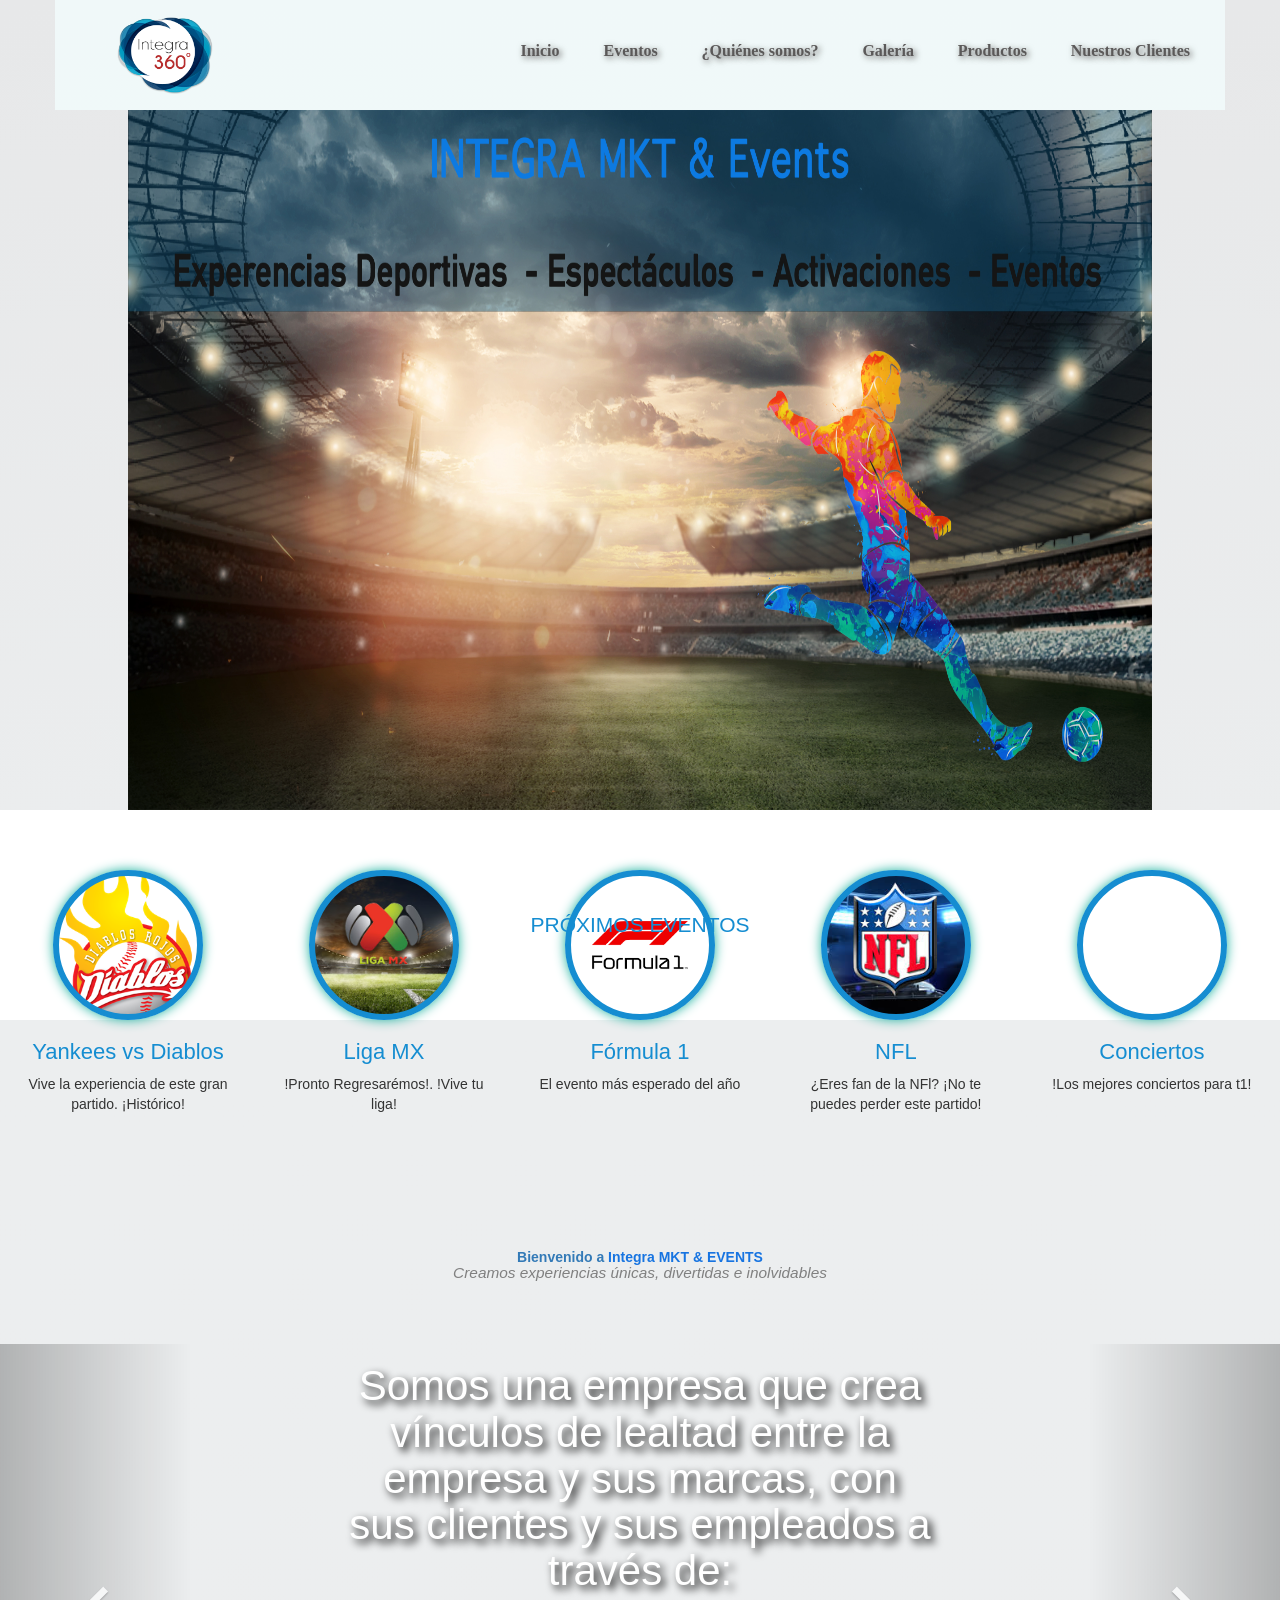
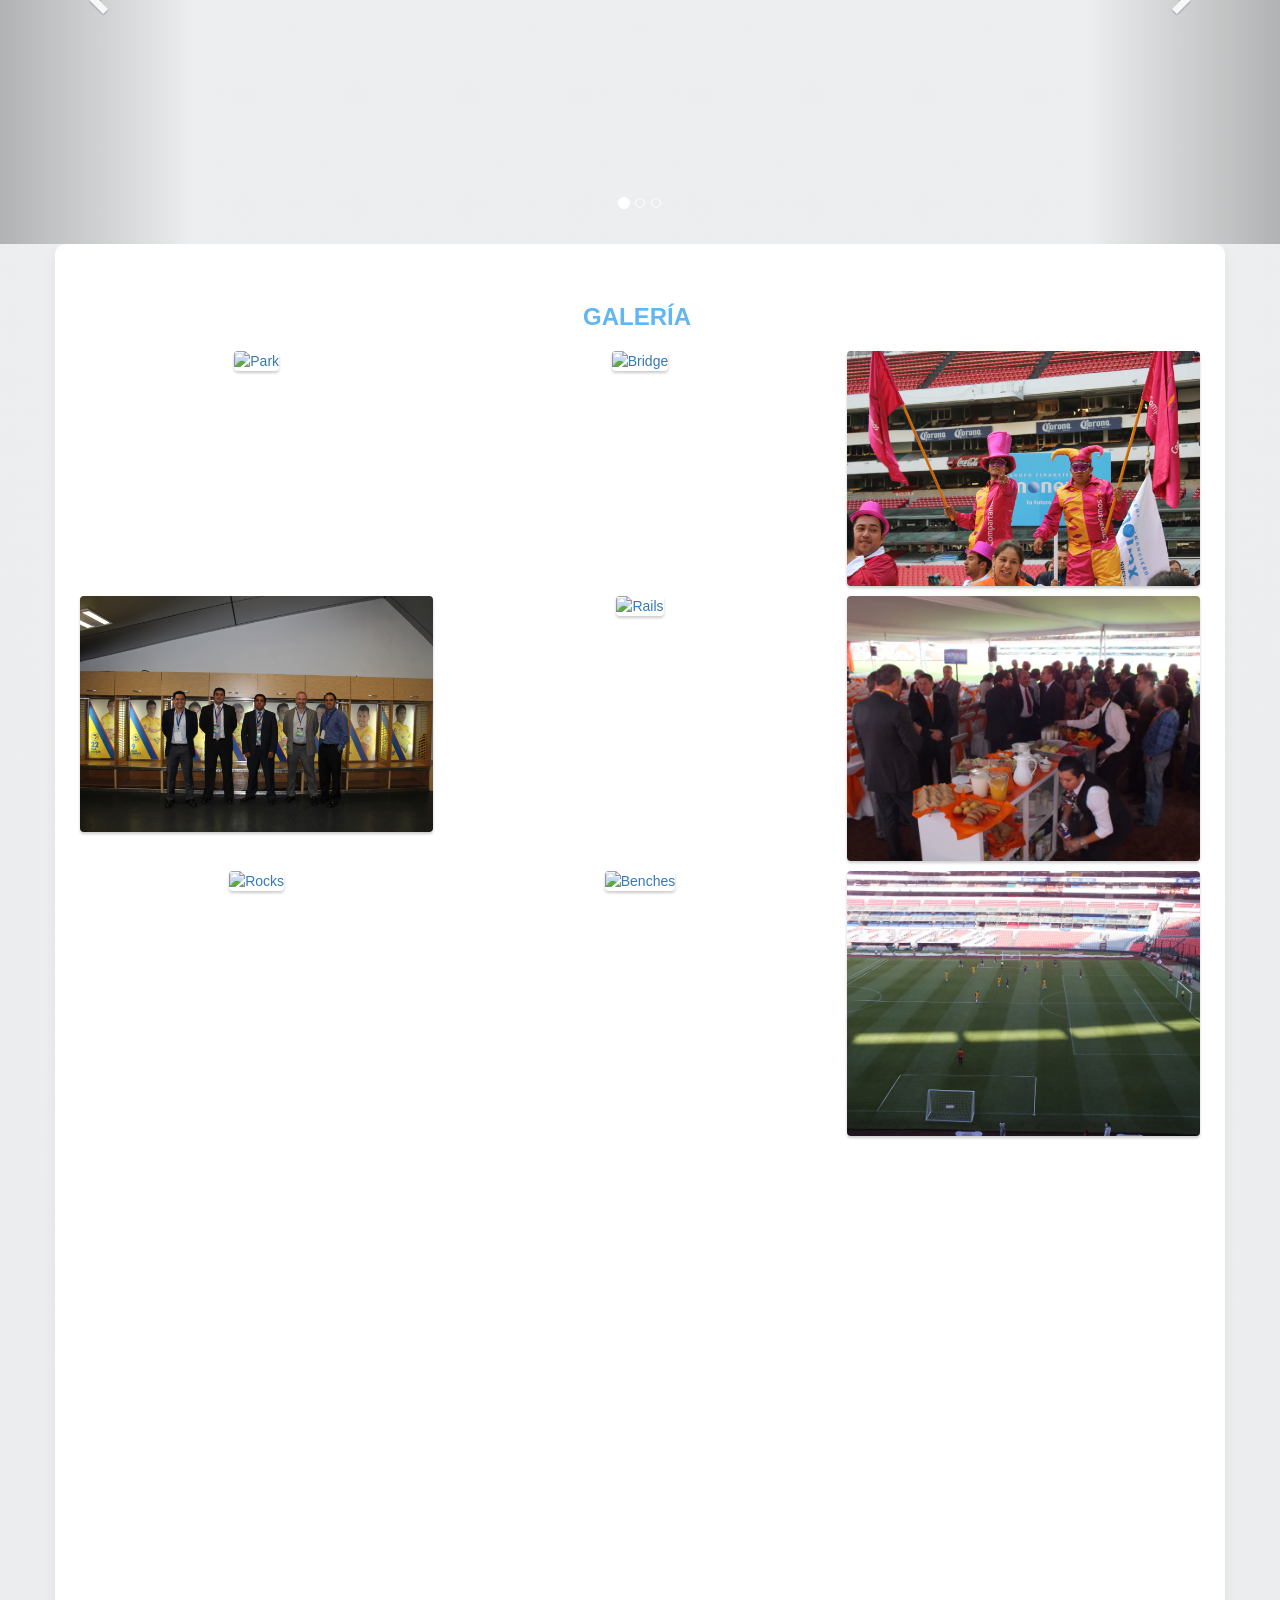
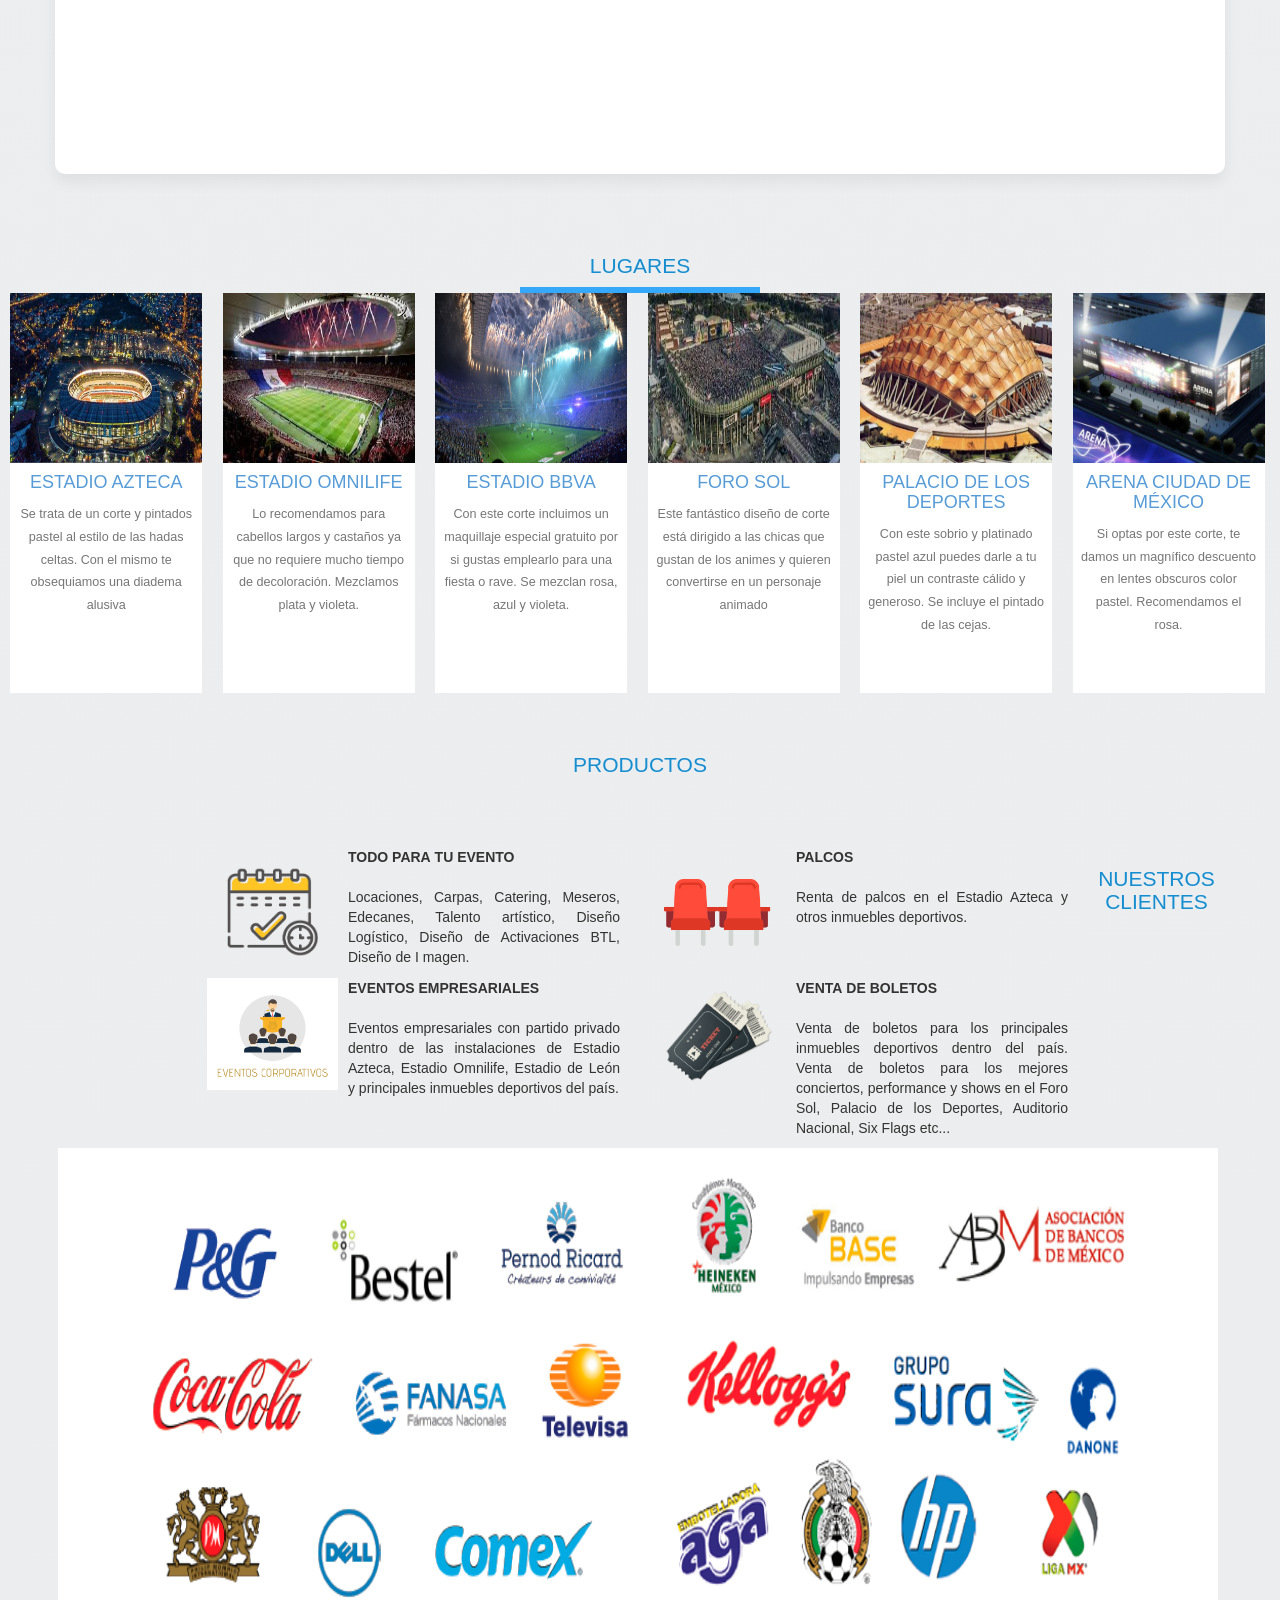
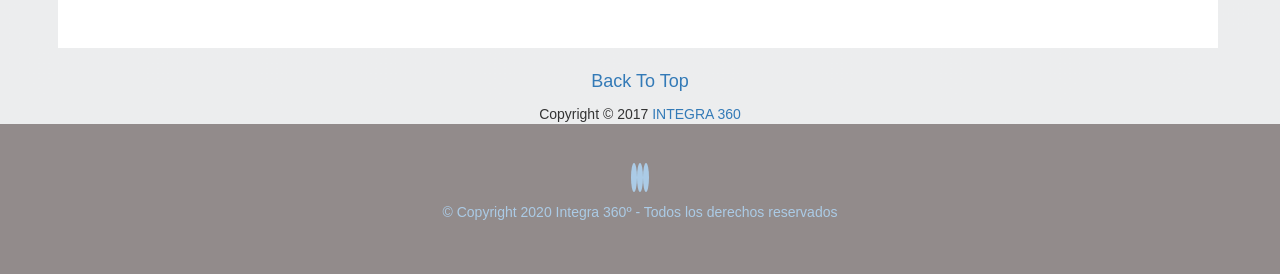
==== index.html @ f8a1347d "primer" ====
<!doctype html>
<html>
<head>
<meta charset="UTF-8">
<meta name="viewport" content="width=device width, initial scale=1">
<meta http-equiv="X-UA-Compatible" content="IE=edge">
<meta name="viewport" content="width=device-width, initial-scale=1.0">
<title>INTEGRA</title>
	
<link href="css/estilo.css" rel="stylesheet" type="text/css">
<link href="font.css" rel="stylesheet" type="text/css">
<link href="../css/bootstrap.css" rel="stylesheet" type="text/css">
<script src="https://kit.fontawesome.com/070c47deb1.js"></script>
<script src="https://code.jquery.com/jquery-3.5.1.js"”></script>
<link rel="stylesheet" href="https://maxcdn.bootstrapcdn.com/bootstrap/3.3.7/css/bootstrap.min.css">
<link href="https://fonts.googleapis.com/css?family=Droid+Sans:400,700" rel="stylesheet">
<link rel="stylesheet" href="https://cdnjs.cloudflare.com/ajax/libs/baguettebox.js/1.8.1/baguetteBox.min.css">
<link rel="stylesheet" href="gallery-grid.css">
</head>

<body>

	<main>
      <header class="container">
	<div class"cont1200">
		<img src="imagenes/principal/Integra Profile sinfondo.png" id="logo" height="130px" 
			 </div>
		<nav class="menu"> 
	           <ul id="navegador">
				
		          
	                        <strong><li class="menuF"><a href="index.html">Inicio</a></li></strong>
				   <strong> <li class="menuF"><a href="#eventos">Eventos</a></li></strong>		   
						    <strong><li class="menuF"><a href="#Quienes">¿Quiénes somos?</a></li></strong>
						    <strong><li class="menuF"><a href="html/unias.html">Galería</a></li></strong>
						    <strong><li class="menuF"><a href="html/club.html">Productos</a></li></strong>
						    <strong><li class="menuF"><a href="html/contacto.html">Nuestros Clientes</a></li></strong>
					
				   
				</ul>
		
				</nav>
			
		</div><!--cont1200-->
			<nav role="navigation">
			  <div id="menuToggle">
			    <input type="checkbox" />

				 <span></span>
				 <span></span>
				 <span></span>

				 <ul id="menu">
			       <strong><li class="menuF"><a href="index.html">Inicio</a></li></strong>
				   <strong> <li class="menuF"><a href="#eventos">Eventos</a></li></strong>		   
						    <strong><li class="menuF"><a href="#Quienes">¿Quiénes somos?</a></li></strong>
						    <strong><li class="menuF"><a href="html/unias.html">Galería</a></li></strong>
						    <strong><li class="menuF"><a href="html/club.html">Productos</a></li></strong>
						    <strong><li class="menuF"><a href="html/contacto.html">Nuestros Clientes</a></li></strong>
				 </ul>
			  </div>
			</nav>
				</div><!--cont1200-->
		
				 </ul>
			  </div>
			</nav>
  </header>
	<script src="main.js"></script>

			<div id="hero">
	      <div class="cont1200">
			 
				<center>
				   <img src="imagenes/principal/imagen pagina principal.jpg" align="center" width="80%" height="700px" id="estadio" alt=""/>
					</center>
				
				<div class="gris">
				
					
				<div class="cont1200">
					<div class="eventos">
					<a name="eventos"><h1 class="Tevento">PRÓXIMOS EVENTOS</h1>
					</a>
					</div>
                  <div class="tercio">
			  <div id="bolita_1"></div>
						<h3>Yankees vs Diablos</h3>
						<p>Vive la experiencia de este gran partido. ¡Histórico!</p>
					</div><!--tercio-->
					<div class="tercio">
						<div id="bolita_2"></div>
						<h3>Liga MX</h3>
						<p>!Pronto Regresarémos!. !Vive tu liga!</p>
					</div><!--tercio-->
					<div class="tercio">
						<div id="bolita_3"></div>
						<h3>Fórmula 1</h3>
						<p>El evento más esperado del año</p>
					</div><!--tercio-->
					<div class="tercio">
						<div id="bolita_4"></div>
						<h3>NFL</h3>
						<p>¿Eres fan de la NFl? ¡No te puedes perder este partido!</p>
					</div><!--tercio-->
					<div class="tercio">
						<div id="bolita_5"></div>
						<h3>Conciertos</h3>
						<p>!Los mejores conciertos para t1!</p>
					</div><!--tercio-->
				</div><!--cont1200-->
		  </div><!--gris-->
				
				     <div class=separador120></div>
				     <div class="template-welcome" id="template-welcome">
                      <div class="slogan">
                      
                      <a name="Quienes"><h5 class="text-center"><strong><span class="txt_welcome">Bienvenido a </span><span style="color: #1774E1" class="txt_orange"> Integra MKT &amp; EVENTS</span></strong></h5></a>
                  
						  
                 <p class="txt_slogan">Creamos experiencias únicas, divertidas e inolvidables</p>
                </div>
            </div>
        </div>
			  </div>
				<center>
	          <div id="carousel1" class="carousel slide" data-ride="carousel">
			         <ol class="carousel-indicators">
			           <li data-target="#carousel1" data-slide-to="0" class="active"></li>
			           <li data-target="#carousel1" data-slide-to="1"></li>
			           <li data-target="#carousel1" data-slide-to="2"></li>
	            </ol>
			         <div class="carousel-inner" role="listbox">
			           <div class="item active">
					     <img  class="center-block" width="90%" height="400px" id="golf">
			             <div class="carousel-caption">
			                <h1>Somos una empresa que crea vínculos de lealtad entre la empresa y sus marcas, con sus clientes y sus empleados a través de:</h1> 
		                 </div>
					   </div>
					       <div class="item">
 			             <div class="carousel-caption">
							<li>EXPERIENCIAS DEPORTIVAS</li>
                             <li>ESPECTÁCULOS EN VIVO</li>
                             <li>LOS MEJORES EVENTOS</li>
						     </div>
		               </div>
						 <div class="item">
							 <img  class="center-block" width="90%" height="400px" id="tennis">
							 <div class="carousel-caption">
							 <li>ROMPIENDO PARADIGMAS</li>
							 <li>BUSCANDO SOLUCIONES</li>
							  <li>FOMENTANDO INTEGRACIÓN</li>
						</div>
				        </div>
		               
							 
		  </div>
				  
			  <a class="left carousel-control" href="#carousel1" data-slide="prev"><span class="glyphicon glyphicon-chevron-left"></span></a>
                <a class="right carousel-control" href="#carousel1" data-slide="next"><span class="glyphicon glyphicon-chevron-right"></span></a>
           
        </div> <!--"hero"-->
				<div class="container gallery-container">

    <h1>GALERÍA&nbsp;</h1>

   
    
    <div class="tz-gallery">

        <div class="row">
            <div class="col-sm-6 col-md-4">
                <a class="lightbox" href="imagenes/galeria integra/IMG_1.jpg">
                    <img src="imagenes/galeria integra/IMG_1.jpg" alt="Park">
                </a>
            </div>
            <div class="col-sm-6 col-md-4">
                <a class="lightbox" href="imagenes/galeria integra/IMG_2.jpg">
                    <img src="imagenes/galeria integra/IMG_2.jpg" alt="Bridge">
                </a>
            </div>
            <div class="col-sm-12 col-md-4">
                <a class="lightbox" href="../images/tunnel.jpg">
                    <img src="imagenes/galeria integra/IMG_0997.jpg" alt="Tunnel">
                </a>
            </div>
            <div class="col-sm-6 col-md-4">
                <a class="lightbox" href="../images/coast.jpg">
                    <img src="imagenes/galeria integra/IMG_0036.jpg" alt="Coast">
                </a>
            </div>
            <div class="col-sm-6 col-md-4">
                <a class="lightbox" href="../images/rails.jpg">
                    <img src="imagenes/galeria integra/IMG_6936.JPG" alt="Rails">
                </a>
            </div>
            <div class="col-sm-6 col-md-4">
                <a class="lightbox" href="../images/traffic.jpg">
                    <img src="imagenes/galeria integra/S0727083.JPG" alt="Traffic">
                </a>
            </div>
            <div class="col-sm-6 col-md-4">
                <a class="lightbox" href="../images/rocks.jpg">
                    <img src="DSCF4532.jpg" alt="Rocks">
                </a>
            </div>
            <div class="col-sm-6 col-md-4">
                <a class="lightbox" href="../images/benches.jpg">
                    <img src="DSCF4613.jpg" alt="Benches">
                </a>
            </div>
            <div class="col-sm-6 col-md-4">
                <a class="lightbox" href="../images/sky.jpg">
                    <img src="imagenes/galeria integra/DSCF4532.jpg" alt="Sky">
                </a>
            </div>
        </div>

    </div>

</div>
					 	<div id="lugares">
			<div class="areaTitulos">
			  <div class="separa60"></div>  
						  <h1>LUGARES</h1>
					<div class="separador85"></div>
	            <div class="rayaAzul"></div>
	            <div class="rayaAzul"></div>
			    <div class="separador85"></div>
                    <div class="sexto">
			        <div class="oculto">GRATIS<br>Una diadema alusiva</div>
			        <div class="lupa"></div>		     
					 <a class="example-image-link" href="../imagenes/hair/hair1.jpg" data-lightbox="example-set" data-title="Click anywhere outside the image or the X to the right to close."><img class="example-image" src="imagenes/ESTADIOS Y FOROS/ESTADIO AZTECA.png" alt="" /></a>
			 <h4>ESTADIO AZTECA</h4>
			<p> Se trata de un corte y pintados pastel al estilo de las hadas celtas. Con el mismo te obsequiamos una diadema alusiva</p>
			</div><!--sexto-->
			    <div class="sexto">
			    <div class="oculto">30%<br>Descuento especial</div>
			    <div class="lupa"></div>
		       <a class="example-image-link" href="../imagenes/hair/hair2.jpg" data-lightbox="example-set" data-title="Click anywhere outside the image or the X to the right to close."><img class="example-image" src="imagenes/ESTADIOS Y FOROS/OMNILIFE.jpg" alt="" /></a>
			 <h4>ESTADIO OMNILIFE</h4>
			<p> Lo recomendamos para cabellos largos y castaños ya que no requiere mucho tiempo de decoloración. Mezclamos plata y violeta.</p>
			</div><!--sexto-->
    <div class="sexto">
			    <div class="oculto">GRATIS<br>Un maquillaje especial</div>
			    <div class="lupa"></div>
	   <a class="example-image-link" href="../imagenes/hair/hair3.jpg" data-lightbox="example-set" data-title="Click anywhere outside the image or the X to the right to close."><img class="example-image" src="imagenes/ESTADIOS Y FOROS/estadio-bbva-bancomer-monterrey-bbva-efe-e1501750889244.jpg"alt="" /></a>
			 <h4>ESTADIO BBVA</h4>
			<p> Con este corte incluimos un maquillaje especial gratuito por si gustas emplearlo para una fiesta o rave. Se mezclan rosa, azul y violeta.</p>
			</div><!--sexto-->
   <div class="sexto">
			    <div class="oculto">GRATIS<br>El moño en tu peinado</div>
			    <div class="lupa"></div>
	             <a class="example-image-link" href="../imagenes/hair/hair4.jpg" data-lightbox="example-set" data-title="Click anywhere outside the image or the X to the right to close."><img class="example-image" src="imagenes/ESTADIOS Y FOROS/FORO SOL.jpg" alt="" /></a>
			 <h4>FORO SOL</h4>
			<p>Este fantástico diseño de corte está dirigido a las chicas que gustan de los animes y quieren convertirse en un personaje animado</p>
			</div><!--sexto-->
   <div class="sexto">
			    <div class="oculto">GRATIS<br>Pintado de cejas</div>
			    <div class="lupa"></div>
	             <a class="example-image-link" href="../imagenes/hair/hair5.jpg" data-lightbox="example-set" data-title="Click anywhere outside the image or the X to the right to close."><img class="example-image" src="imagenes/ESTADIOS Y FOROS/palacio-de-los-deportes-1564389795.59.2560x1440.jpg" alt="" /></a>
			       <h4>PALACIO DE LOS DEPORTES</h4>
			       <p> Con este sobrio y platinado pastel azul puedes darle a tu piel un contraste cálido y generoso. Se incluye el pintado de las cejas.</p>
   </div><!--sexto-->
   <div class="sexto">
			    <div class="oculto">50%<br>En lentes de pasta</div>
			    <div class="lupa"></div>
	        <a class="example-image-link" href="../imagenes/hair/hair6.jpg" data-lightbox="example-set" data-title="Click anywhere outside the image or the X to the right to close."><img class="example-image" src="imagenes/ESTADIOS Y FOROS/la-arena-ciudad-de-mexico-se-convierte-en-autocinema.jpg" alt="" /></a>
			        <h4>ARENA CIUDAD DE MÉXICO</h4>
			        <p> Si optas por este corte, te damos un magnífico descuento en lentes obscuros color pastel. Recomendamos el rosa.</p>
			</div><!--sexto-->	  
	    
					</div><!--gris-->
		</div><!--lugares-->
		<script src="../js/lightbox-plus-jquery.min.js"></script>
					
						
					<div class="separador1000"></div>	
<div id="products">
	
  <h1>PRODUCTOS</h1>
	
			
      <div class="separador60"></div>   
        <div class="blog_box">
            <div class="col-sm-5 col-md-6 blog_post">
                        <ul class="list-inline">
                            <li class="col-md-4">
                                <a href="http://integra360.mx/#">
                                    <img class="img-responsive" src="imagenes/poductos/evento.png" alt="gallery 1">
                                </a>
                            </li>
                            <li class="col-md-8">
                                <div class="pull-left">
                                    <span class="blog_header"><strong>TODO</strong> <strong>PARA</strong> <strong>TU</strong> <strong>EVENTO</strong></span><br>
                                    
                                </div>
                                
                                <div class="clearfix"> </div>
                                <p class="blog_text text-justify">
                                    
                                  Locaciones, Carpas, Catering, Meseros, Edecanes, Talento artístico, Diseño Logístico, Diseño de Activaciones BTL, Diseño de I magen.
                               </p>
                            </li>
                        </ul>
                    </div> 
                    <!-- /.blog_post 1 -->
                    
                    <div class="col-sm-5 col-md-6 blog_post">
                        <ul class="list-inline">
                            <li class="col-md-4"><a href="http://integra360.mx/#">
                            <img class="img-responsive" src="imagenes/poductos/palcos.png"alt="gallery 2"></a>
                            </li>
                            <li class="col-md-8">
                                <div class="pull-left">
                                    <span class="blog_header"><strong>PALCOS</strong></span><br>
                                    
                              </div>
                                
                                <div class="clearfix"> </div>
                              <p class="blog_text text-justify">
                                        Renta de palcos en el Estadio Azteca y otros inmuebles deportivos.

                                </p>
                            </li>
                        </ul>   
                    </div><!-- /.blog_post 2 -->
                    
                    <div class="templatemo_clear"></div>
                    
                    <div class="col-sm-5 col-md-6 blog_post">
                        <ul class="list-inline">
                            <li class="col-md-4"><a href="http://integra360.mx/#">
                                <img class="img-responsive" src="imagenes/poductos/Fondo.png"alt="gallery 3"></a>
                            </li>
                          <li class="col-md-8">
                                <div class="pull-left">
                                    <span class="blog_header"><strong>EVENTOS</strong> <strong>EMPRESARIALES</strong></span><br>
                                    
                              </div>
                                
                                <div class="clearfix"> </div>
                                <p class="blog_text text-justify">
                                  Eventos empresariales con partido privado dentro de las instalaciones de Estadio Azteca, Estadio Omnilife, Estadio de León
                                       y principales inmuebles deportivos del país.
                           </p>
                            </li>
                        </ul>   
                    </div><!-- /.blog_post 3 -->
                    
                    <div class="col-sm-5 col-md-6 blog_post">
                        <ul class="list-inline">
                            <li class="col-md-4">
                                <a href="http://integra360.mx/#">
                                    <img class="img-responsive" src="imagenes/poductos/tickets.png" alt="gallery 4">
                                </a>
                            </li>
                            <li class="col-md-8">
                                <div class="pull-left">
                                    <span class="blog_header"><strong>VENTA</strong> <strong>DE</strong> <strong>BOLETOS</strong></span><br>
                                    
                              </div>
                                
                                <div class="clearfix"> </div>
                              <p class="blog_text text-justify">
                                    Venta de boletos para los principales inmuebles deportivos dentro del país.
                                    Venta de boletos para los mejores conciertos, performance y shows en el Foro Sol, Palacio de los Deportes, Auditorio Nacional, Six Flags etc...
                                </p>
                            </li>
                        </ul>
                    </div> <!-- /.blog_post 4 -->
              </div>
                </div>
            </div><!-- /#products -->
       


    

       <div id="partners">
            <div class="container">
                <div class="row">
                    <div class="templatemo-line-header ">
                        <div class="text-center">
                            <h1>NUESTROS CLIENTES</h1>
                            <hr class="team_hr team_hr_right hr_gray">
                        </div>
                    </div>

                    
                    <div class="text-center">

                        

                        <div style="margin-top:40px; ">
                            <ul class="list-inline">
                                <li>
                                    <a href="http://integra360.mx/#"><img src="imagenes/clientes/Captura de Pantalla 2021-08-05 a la(s) 0.39.26.png" class="clientes" alt="partner 1" height="500px" width="1160px"></a>
                                </li>
                                
								</div> 
                            </ul>

                        </div>

                </div><!-- /.row -->
            </div><!-- /.container -->
        </div>


        <div class="templatemo-footer">
            <div class="container">
                <div class="row">
                    <div class="text-center">

                        <div class="footer_container">
                            
                            <div class="height30"></div>
                            <a class="btn btn-lg btn-orange" href="http://integra360.mx/#" role="button" id="btn-back-to-top">Back To Top</a>
                            <div class="height30"></div>
                        </div>
                        <div class="footer_bottom_content">
                            <span>Copyright © 2017     <a href="http://integra360.mx/#">INTEGRA 360</a>
                            
                        </span></div>
                        
                    </div>
                </div>
            </div>
        </div>
		
		
			
	  </main>
				  	
		<footer>
			<div id="sociales">
				<div class="separador30"></div>
				<a href="https://www.facebook.com/diego.integra369" target="_blank" > <i class="fab fa-facebook-f"> </i></a>
				<a href="https://www.facebook.com/diego.integra369" target="_blank"> <i class="fab fa-twitter"></i></a>
				<a href="https://www.facebook.com/diego.integra369" target="_blank"> <i class="fab fa-linkedin-in"></i></a>
				<p> © Copyright 2020 Integra 360º - Todos los derechos reservados</p>
			</div>
</footer>
				  
<script src="../js/jquery-1.11.3.min.js"></script>
<script src="../js/bootstrap.js"></script>
<script src="main.js"></script>
</body>
</html>
---- css/estilo.css ----
@charset "UTF-8";
/* CSS Document */
	/*-----------------------------------Estilos Footer-------------------*/
footer{
	clear:both;
	text-align:center;
	width: 100%;
	height: 150px;
	background-color:#928B8B;
	bottom: 0px;
	margin-bottom: -100px;
	
}
footer #sociales i {font-size: 1.5em;
			width: 48px;
			height: 48px;
	border: #abcbe6 3px solid;
	border-radius: 50%;
	line-height: 48px;}
		
footer #sociales i:hover{
	border: #000000 3px solid;
		}
footer   P {color:#abcbe6}
/*-------------------estilos principales-------------*/

body{
	margin: 0px
}
header{
	width: 100%;
	height: 110px;
	background-color: rgba(244,255,255,.75);
	margin-top:-60px;
	
}
header img {
	height: 170px;
	margin-top: 15px;
	float: left;
}
.separador10{
	height: 10px;
}
.separador30{
	height: 30px;
}
.separador120{
	height: 120px;
}
.separador60
{height: 60px;
}
.separa60{
	height: 60px;
}
.cont1200 {
	width: 100%;
	max-width: 1200px;
	margin:0px auto;
		}
.eventos {align-content: center;
text-align: center;
height: 210px;
width: 100%;
background-color: white;
font-size: .5em;
color: #158DD1; 
}
.Tevento{font-size: 21px;
text-align: center;
font: italic;
	color: #158DD1;
	
}
.Tevento H3 {
	color: #158DD1
}
/*-------------------estilos navega-------------*/
body{
	margin: 0px;
	width: 100%;
}
 
header{align-content: center;
	width: 1500px;
	height:  110px;
	background-color:rgba(244,255,255,.7) ;
     display: flex;
	align-items: center;
	box-sizing: border-box;
	position: sticky;
	top: 0;
	
	
	
}
.menuF{font-family:"Helvetica Neue Bold Italic", "Helvetica Neue Condensed Black", "Helvetica Neue Italic", "Helvetica Neue Light", "Helvetica Neue Light Italic";
	text-shadow: 2px 2px 6px 
	
}
header img {
	height: 110px;
	margin-top: -0px;
	float: left;
	padding-left: 40px;
	
}

#navegador {
	list-style-type: none;
	float: right;
	margin-top: 30px;
}
#navegador li a {font-size: 16px;
color:#5B5959;
box-sizing: border-box;+
	
	}

#navegador li a:hover{color:#257ADA;
	text-underline-position: left;
	
}
#navegador li {
	display:inline-block;
	padding: 10px 20px;
	
}


.cont1200 {
	width: 100;
	max-width: 100%;
	margin:0px auto;
		}

/*--------------------estilos hamburguesa-------------*/
#menuToggle {
	display: none;
	opacity: 0;
  	width: 400px;
}
#menuToggle a
{
  text-decoration: none;
  color:#4F4E4E;
	text-shadow: 2px 2px 4px
  
  transition: color 0.3s ease;
}

#menuToggle a:hover {
  color: #257ADA;
	text-decoration: underline
}

#menuToggle {
  display: block;
  position: relative;
  top: 30px;
  left: 50px;
  
  z-index: 1;
  
  -webkit-user-select: none;
  user-select: none;
}

#menuToggle input
{
  display: block;
  width: 40px;
  height: 32px;
  position: absolute;
  top: -7px;
  left: -5px;
  
  cursor: pointer;
  
  opacity: 0; /* hide this */
  z-index: 2; /* and place it over the hamburger */
  
  -webkit-touch-callout: none;
}

/*
 * Just a quick hamburger
 */
#menuToggle span
{
  display: block;
  width: 33px;
  height: 4px;
  margin-bottom: 5px;
  position: relative;
  
  background: #cdcdcd;
  border-radius: 3px;
  
  z-index: 1;
  
  transform-origin: 4px 0px;
  
  transition: transform 0.5s cubic-bezier(0.77,0.2,0.05,1.0),
              background 0.5s cubic-bezier(0.77,0.2,0.05,1.0),
              opacity 0.55s ease;
}

#menuToggle span:first-child
{
  transform-origin: 0% 0%;
}

#menuToggle span:nth-last-child(2)
{
  transform-origin: 0% 100%;
}

/* 
 * Transform all the slices of hamburger
 * into a crossmark.
 */
#menuToggle input:checked ~ span
{
  opacity: 1;
  transform: rotate(45deg) translate(-2px, -1px);
  background: #232323;
}

/*
 * But let's hide the middle one.
 */
#menuToggle input:checked ~ span:nth-last-child(3)
{
  opacity: 0;
  transform: rotate(0deg) scale(0.2, 0.2);
}

/*
 * Ohyeah and the last one should go the other direction
 */
#menuToggle input:checked ~ span:nth-last-child(2)
{
  transform: rotate(-45deg) translate(0, -1px);
}

/*
 * Make this absolute positioned
 * at the top left of the screen
 */
#menu
{
  position: absolute;
  width: 300px;
  margin: -100px 0 0 -200px;
  padding: 50px;
  padding-top: 125px;
  
  background: rgba(244,255,255,.7);
  list-style-type: none;
  -webkit-font-smoothing: antialiased;
  /* to stop flickering of text in safari */
  
  transform-origin: 0% 0%;
  transform: translate(-100%, 0);
  
  transition: transform 0.5s cubic-bezier(0.77,0.2,0.05,1.0);
}

#menu li
{
  padding: 10px 10px 10px 70px;
  font-size: 16px;
  font-family: "Helvetica Neue Bold Italic", "Helvetica Neue Condensed Black", "Helvetica Neue Italic", "Helvetica Neue Light", "Helvetica Neue Light Italic";
  text-decoration-color: #000000
	

}

/*
 * And let's slide it in from the left
 */
#menuToggle input:checked ~ ul
{
  transform: none;
}

/*-------------------estilos lugares-------------*/	
#lugares h1{
	color:#158DD1;
	font:"antic-didone";
	font-size: 21px;
	
}
.rayaAzul{
	width: 240px;
	border-bottom:#36a8f9 solid 3px;
	margin: 0px auto;
}
#cabello .gris i{
	color: #AEAEAE;
	font-size: 1.6em;
}
.sexto{
	width: 15%;
	height: 400px;
	margin: 0% .8%;
	float: left;
	background-color: white;
	position: relative;
	overflow: hidden;
}
.sexto img{
	width: 100%;
	height: 170PX;
}
.sexto h4{
	color: #579CD7;
	margin: 10px;
}
.sexto h1{
	color:#5C9FDB;
	
}
.sexto p {
	color: #767676;
	line-height: 1.8em;
	font-size: .9em;
	padding: 0px 8px;
}
.oculto{
	width: 100%;
	padding: 10px;
	box-sizing: border-box;
	position: absolute;
	color: #FFFFFF;
	background-color: rgba(0, 0, 0, .4);
	top:-90px;
	transition: all 1s ease;
}
.sexto:hover .oculto{
	top:0px;
}
.lupa{
	width: 64px;
	height: 64px;
	background-image;
	position: absolute;
	top: 120px;
	left: -35%;
	transition: all 1s ease;
	
}
.sexto:hover .lupa{
	left: 35%;
}



/*-------------------estilos carusel-------------*/	
.carousel-caption h1 {
	font-size: 3em;
	font-family:Gotham, "Helvetica Neue", Helvetica, Arial, "sans-serif";
	text-shadow: 4px 4px 8px black ;
	justify-content:space-around;
	vertical-align: middle;
	margin-bottom: 110px;
	padding: 90px 
}
.carousel-caption li {text-align: center;
font-family:Gotham, "Helvetica Neue", Helvetica, Arial, "sans-serif";
display:inline-block;
padding: 60px 60PX;
align-content: center;
text-shadow: 4px 8px 5px black;
	font-size:  2.5em;
	vertical-align: middle;
	margin-bottom: 20px;

	
}
.carousel-indicators li {align-content: center;
	
	
}
#carousel1  { 
	 background: url("../imagenes/carrousel/estadio azteca.jpg") no-repeat center fixed; 
    -webkit-background-size: cover;
    -moz-background-size: cover;
    -o-background-size: cover;
    background-size: cover;
    overflow-x: hidden;
    margin-bottom:0;
    height: 500px;
	
}

	
}
#carousel1 .carousel-caption {
    z-index: 10;
}

#carousel1 .item {
    height: 500px;
}
carousel1 .carousel-inner > .item > img {
    position: absolute;
    min-width: 100%;
    height: 500px;
    left: 0;
    top: 0;
}

@media (min-width: 768px) {
    #carousel1 .carousel-caption p {
        margin-bottom: 20px;
        line-height: 1.4;
        font-size: 35px;
        color : #FFFFFF;
        -webkit-text-stroke: 1px;
        text-shadow: 4px 4px 10px #000000;
    }

    #templatemo-carousel .carousel-caption {
        padding-bottom: 140px;
        right: 10%;
        left: 20%;
    }
}

@media (max-width: 768px) {
    #carousel1 .carousel-caption {
        
        padding-bottom: 120px;
    }
}

@media (max-width: 1024px) {
    #templatemo-carousel {
        background: url('../images/fondo_s.jpg') no-repeat center center; 
        -webkit-background-size: cover;
        -moz-background-size: cover;
        -o-background-size: cover;
        background-size: cover;
        overflow-x: hidden;
        margin-bottom:0;
        height: 500px;
    }
	
	
	
	#carousel1 #golf { 
	background: url("../imagenes/carrousel/estadio azteca.jpg")no-repeat center fixed; 
    -webkit-background-size: cover;
    -moz-background-size: cover;
    -o-background-size: cover;
    background-size: cover;
    overflow-x: hidden;
    margin-bottom:0;
    height: 500px;
	
}
#carousel1 { 
	 background: url("../imagenes/carrousel/Lambeau_Field_-_panoramio_(2).jpg")no-repeat fixed; 
    -webkit-background-size: cover;
    -moz-background-size: cover;
    -o-background-size: cover;
    background-size: cover;
    overflow-x: hidden;
    margin-bottom:0;
    height: 500px;
	
}
#carousel1 #tennis { 
	 background: url("../imagenes/carrousel/ATP_Tennis_Finals_at_The_O2.jpg") no-repeat center fixed; 
    -webkit-background-size: cover;
    -moz-background-size: cover;
    -o-background-size: cover;
    background-size: cover;
    overflow-x: hidden;
    margin-bottom:0;
    height: 500px;
	

}

	
/*-------------------área títulos------------------*/
.txt_welcome{font: Gotham, "Helvetica Neue", Helvetica, Arial, "sans-serif";
	font-size: 2em;
	margin-top: 100px;
	color: black;
	padding: 10px 
	text-align: center;
	
	
}
.txt_orange{font-size:2em }
	color: #204DE5}	
.txt_slogan 
{text-align: center;
font-size: 1.5em;
margin-top: -13px;
font-style: italic;
color:gray;
}
.template-welcome p {text-align: center;
font-size: 1.1em;
margin-top: -13px;
font-style: italic;
color:gray;
}
.carousel-caption li {margin-top: -50px;
font-size: 29px;
display: inline-block;
padding: 20px 15px;
}
.Tevento {margin-top: 30px;}
.template-welcome {margin-top: 20px;
}
.slogan {margin-top: 110px;
	margin-bottom: 60px;
}
/*-------------------estilos eventos------------------*/
.gris #fashion{
	height:550px;

}
.tercio{
	width: 17%;
	margin: 0px 1.5%;
	float: left;
	text-align: center;
	margin-top: -2px,
}
.tercio h3 {color: #158DD1; 
font-size: 22px}
#bolita_1, #bolita_2, #bolita_3, #bolita_4, #bolita_5{
	width: 150px;
	height: 150px;
	border: 6px solid #158DD1;
	border-radius: 50%;
	margin: 0px auto;
    box-shadow: 0px 0px 12px #1bb29e;
	background-size: cover;
	background-position: center;
	transition: all .5s ease;
	margin-top: -150px;
}
#bolita_1{
	background-image: url("../imagenes/eventos/Diablos_rojos_del_mexico-logo-71F9FFA914-seeklogo.com.png")
}

#bolita_1:hover{
	background-image: url("../imagenes/eventos/equipos-ganadores-ligas-liga-mexicana_104_0_823_512.jpg")
	}
#bolita_2{
	background-image: url("../imagenes/eventos/unnamed.jpg")
	}
#bolita_2:hover{
	background-image: url("../imagenes/eventos/1585088537_158898_1585088872_noticia_normal_recorte1.jpg")
	}
#bolita_3{
	background-image: url("../imagenes/eventos/download.png")
	}
#bolita_3:hover{
	background-image: url("../imagenes/eventos/ff03d90c533c238a3a3a097cf7b6a96792865e50-scaled-e1608316399376-1024x576.jpg")
	}
#bolita_4{
	background-image: url("../imagenes/eventos/nfl.jpg")
	}
#bolita_4:hover{
	background-image: url("../imagenes/eventos/rodgers.jpg")
	}
#bolita_5{
	background-image: url("../imagenes/eventos/live-streaming-concert-for-online-social-media-with-audience-reactions.jpg")
	}
#bolita_5:hover{
	background-image: url("../imagenes/eventos/FoosLondonStad220618-124_(42989552522).jpg")
	}
		
/*-------------------Galería------------------*/
body {
    background-image: linear-gradient(to top, #ecedee 0%, #eceeef 80%, #e7e8e9 100%);
    min-height: 100vh;
    font: normal 16px sans-serif;
    padding: 60px 0;
}

.container.gallery-container {
    background-color: #fff;
    color:#588AE5;
    min-height: 170vh;
    border-radius: 10px;
    box-shadow: 0 8px 15px rgba(0, 0, 0, 0.06);
}

.gallery-container h1 {
    text-align: center;
    margin-top: 60px;
    font-family:Gotham, "Helvetica Neue", Helvetica, Arial, "sans-serif";
	font-weight: bold;
    
	color:#63B6EF;
	font-size: 24px
	
}

.gallery-container p.page-description {
    text-align: center;
    max-width: 800px;
    margin: 25px auto;
    color: #888;
    font-size: 18px;
}

.tz-gallery {
    padding: 10px;
	width: 100%;

}

.tz-gallery .lightbox img {
    width: 100%;
	height: 100%;
    margin-bottom: 10px;
    transition: 0.2s ease-in-out;
    box-shadow: 0 2px 3px rgba(0,0,0,0.2);
}


.tz-gallery .lightbox img:hover {
    transform: scale(1.05);
    box-shadow: 0 8px 15px rgba(0,0,0,0.3);
}

.tz-gallery img {
    border-radius: 4px;
}

.baguetteBox-button {
    background-color: transparent !important;
}
/*-------------------ESTILOS PRODUCTOS-------------*/
#products h1{
color:#158DD1;
	font:"antic-didone";
	font-size: 21px;
padding: inherit;
}
.separador1000{
	height: 400px;
}
	

}
.blog_header {
	align-content: center;
	color: #158DD1;
	text-align: center;
	padding: 50px;
	margin-left: 60px;
	
}
#products{
	width: 70%;
	
}
.blog_text {align-content: space-between;
	margin-top: 20px
	
}
 #partners h1 {
	color:#158DD1;
	font:"antic-didone";
	font-size: 21px;
	
}
#products{
	margin-top: 60px
}
.separador1000
/*----------------------------------------------------------------------------------*/
/*----------------------------------------------------------------------------------*/
/*--------------------------Diferentes tamaños de pantalla--------------------------*/
/*----------------------------------------------------------------------------------*/
/*----------------------------------------------------------------------------------*/


@media only screen and (max-width: 1000px) {
	.txt_welcome {text-align: center;
	}
}
	
	
	
	
	
	
@media only screen and (max-width: 991px)
	{
	.txt_welcome {text-align: center;
	}
	#menuToggle {
		display: block;
		opacity: 1;
		
	}
	
	#navegador li {
		display: none;
	}
	#logo{
		display: block;
		height: 100px;
		margin-top: 5px;
		float: right;
		right: 30px;
	}
		.carousel-caption h1 {font-size: 1.7em;
			margin-bottom: -.2px;
		}
		.carousel-caption li {font-size: 1.3em;
		padding: 1px 5px}
		
}
---- font.css ----
@font-face {
  font-family: 'icomoon';
  src:  url('fonts/icomoon.eot?ldimgv');
  src:  url('fonts/icomoon.eot?ldimgv#iefix') format('embedded-opentype'),
    url('fonts/icomoon.ttf?ldimgv') format('truetype'),
    url('fonts/icomoon.woff?ldimgv') format('woff'),
    url('fonts/icomoon.svg?ldimgv#icomoon') format('svg');
  font-weight: normal;
  font-style: normal;
  font-display: block;
}

[class^="icon-"], [class*=" icon-"] {
  /* use !important to prevent issues with browser extensions that change fonts */
  font-family: 'icomoon' !important;
  speak: never;
  font-style: normal;
  font-weight: normal;
  font-variant: normal;
  text-transform: none;
  line-height: 1;

  /* Better Font Rendering =========== */
  -webkit-font-smoothing: antialiased;
  -moz-osx-font-smoothing: grayscale;
}

.icon-facebook2:before {
  content: "\ea91";
}
.icon-twitter:before {
  content: "\ea96";
}
.icon-linkedin:before {
  content: "\eac9";
}
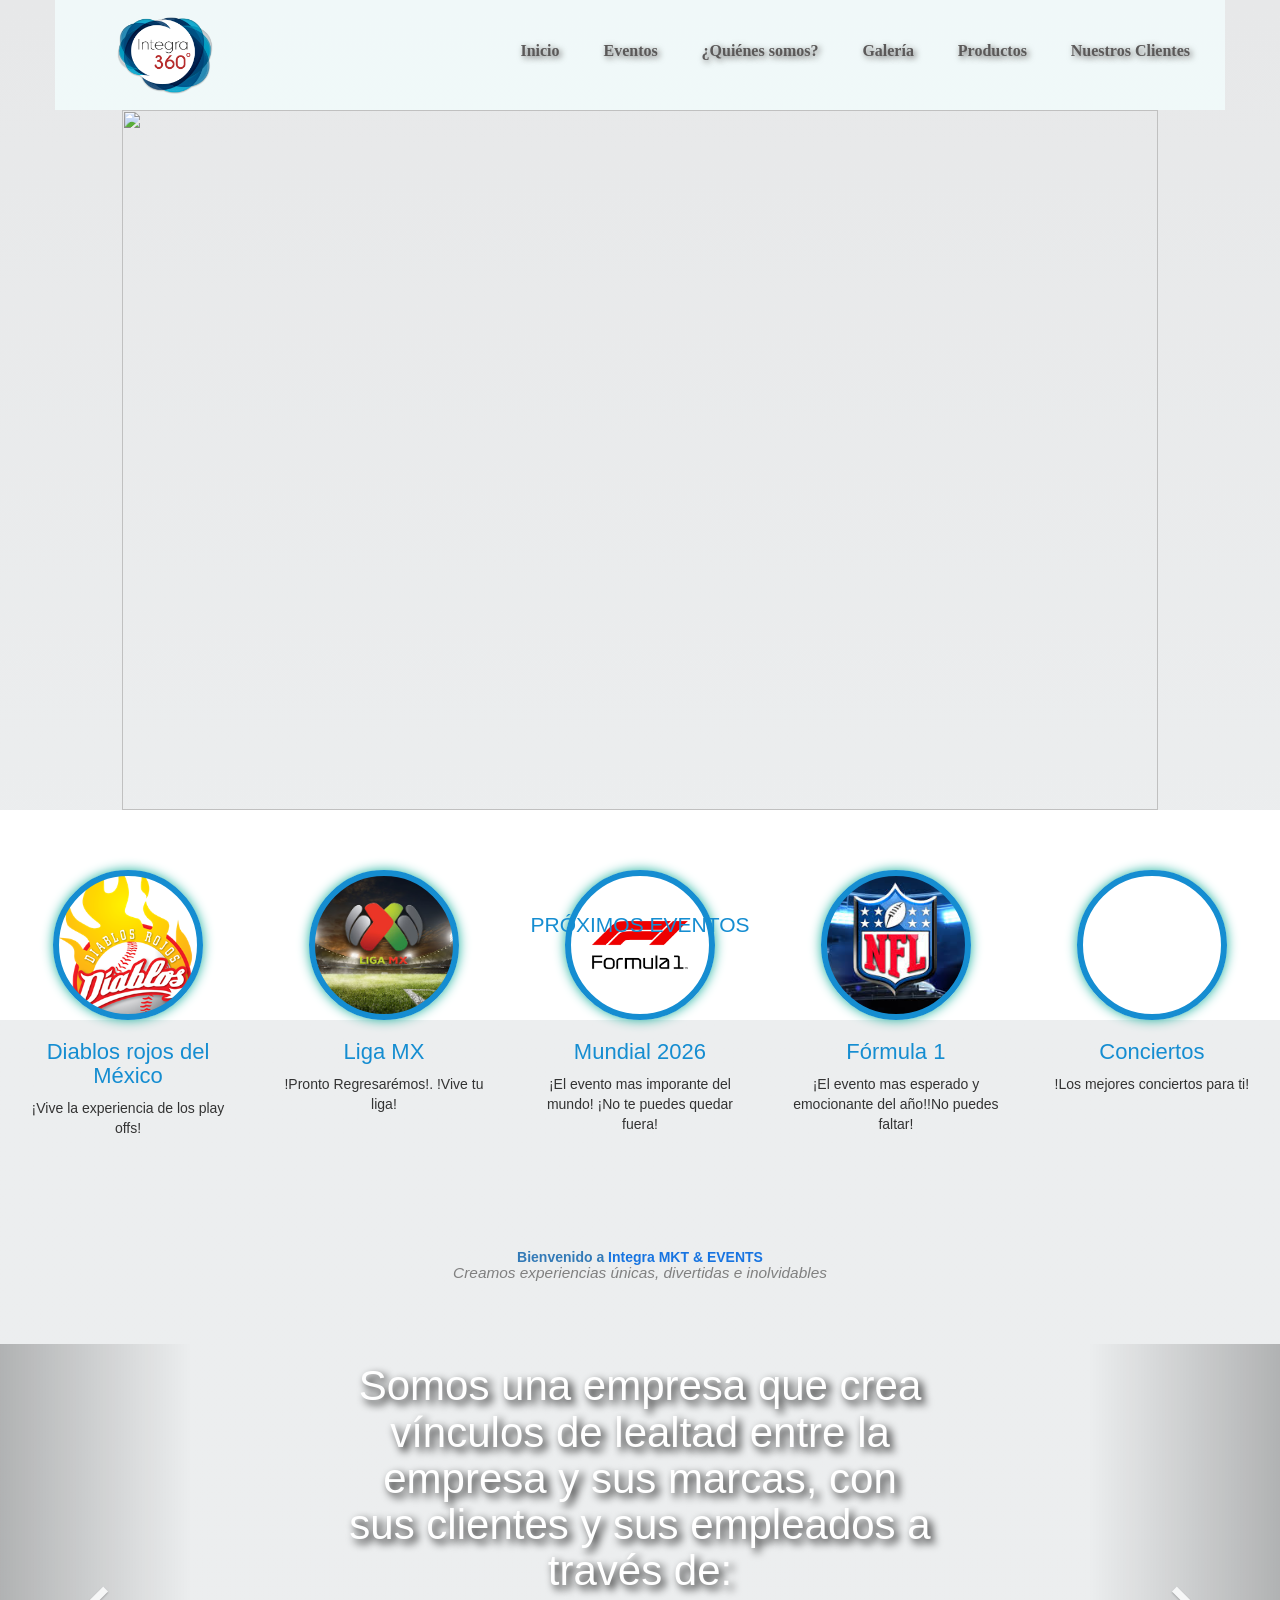
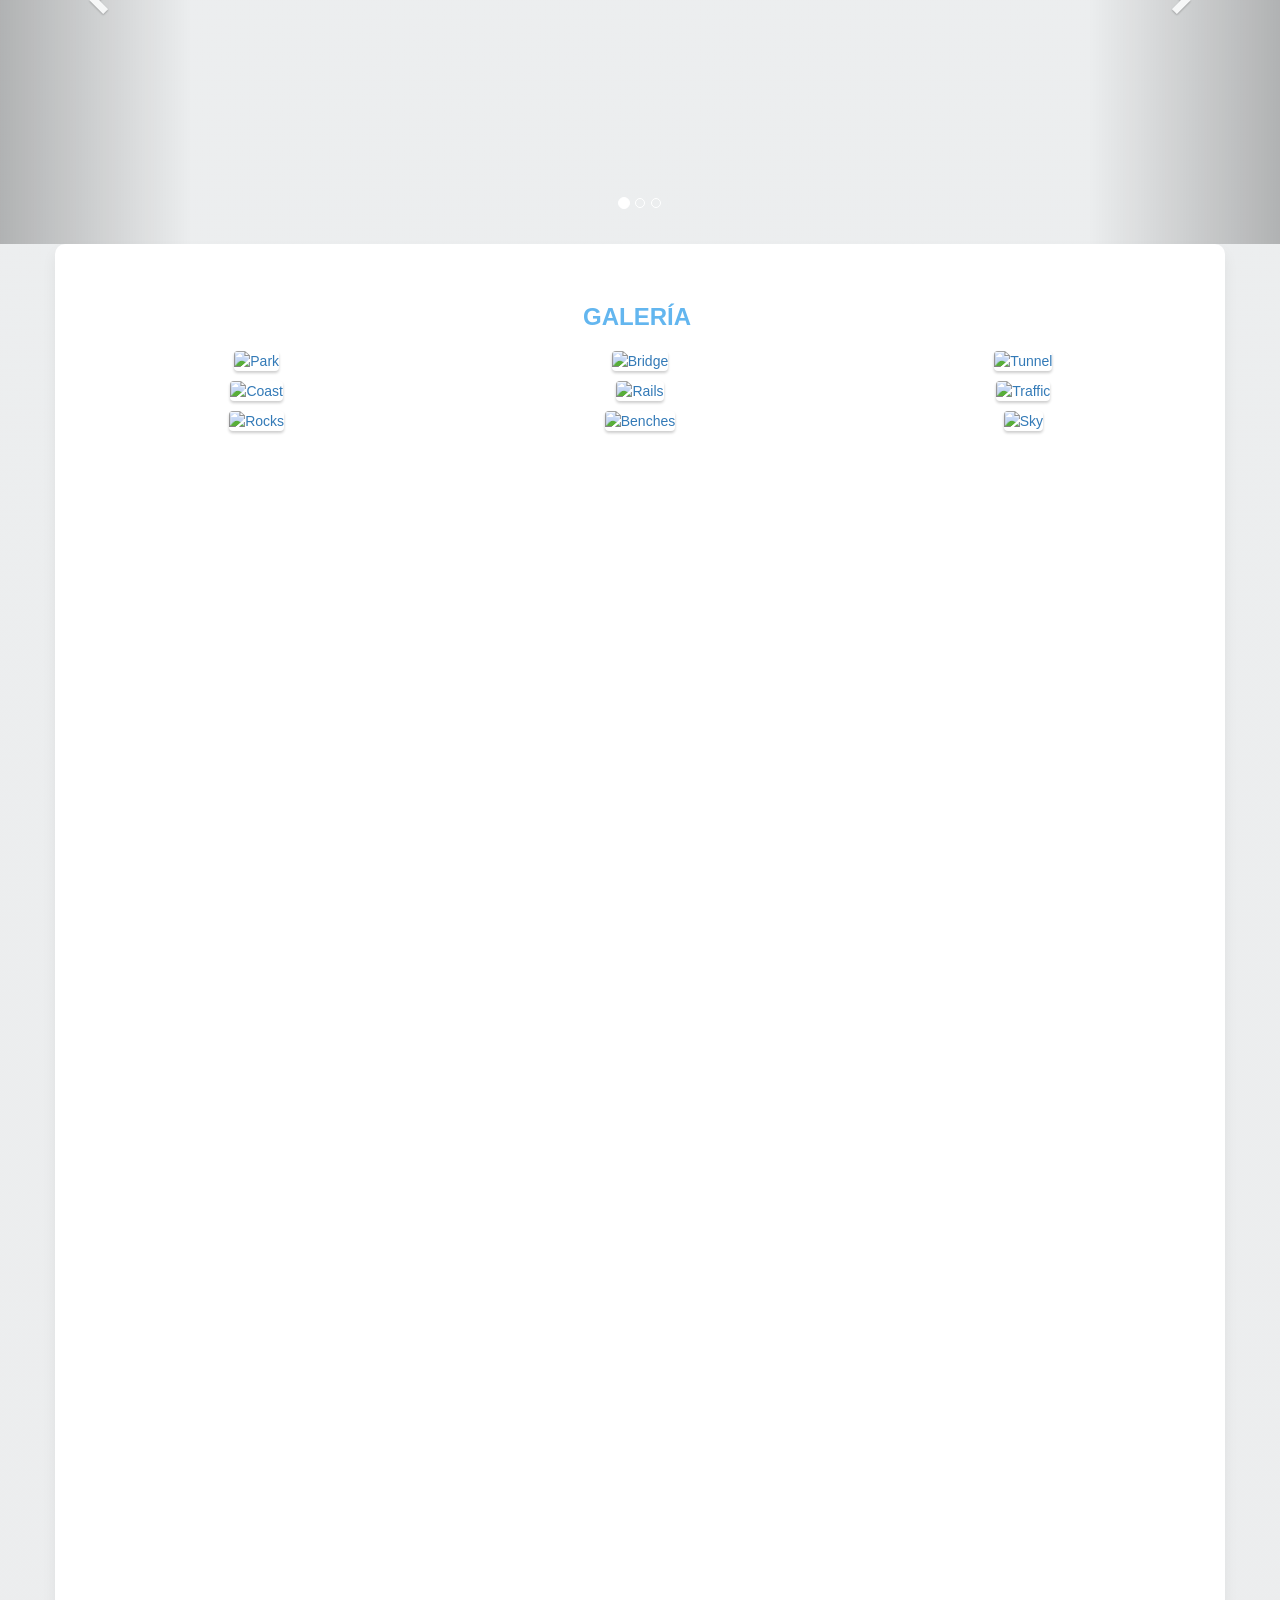
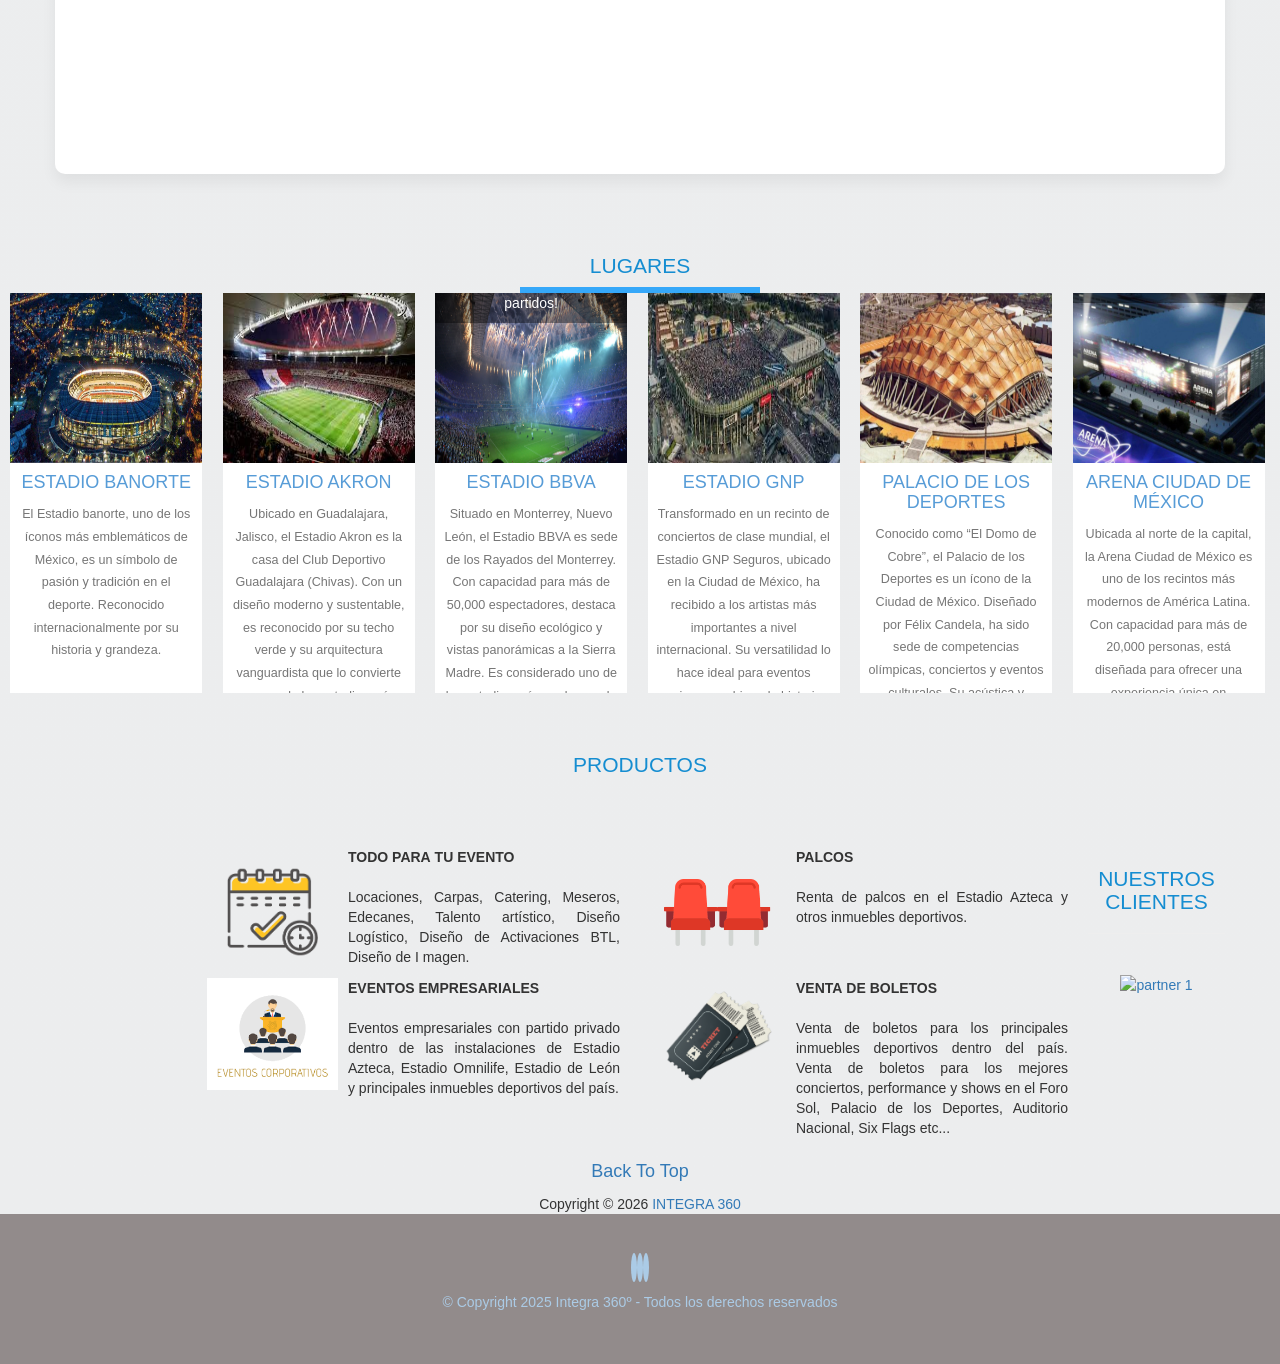
==== commit c3fbdfc1: "Add files via upload" ====
--- a/index.html
+++ b/index.html
@@ -23,7 +23,7 @@
 	<main>
       <header class="container">
 	<div class"cont1200">
-		<img src="imagenes/principal/Integra Profile sinfondo.png" id="logo" height="130px" 
+		<img src="imagenes/principal/Integra Profile sinfondo.png" id="logo" height="150px" 
 			 </div>
 		<nav class="menu"> 
 	           <ul id="navegador">
@@ -32,9 +32,9 @@
 	                        <strong><li class="menuF"><a href="index.html">Inicio</a></li></strong>
 				   <strong> <li class="menuF"><a href="#eventos">Eventos</a></li></strong>		   
 						    <strong><li class="menuF"><a href="#Quienes">¿Quiénes somos?</a></li></strong>
-						    <strong><li class="menuF"><a href="html/unias.html">Galería</a></li></strong>
-						    <strong><li class="menuF"><a href="html/club.html">Productos</a></li></strong>
-						    <strong><li class="menuF"><a href="html/contacto.html">Nuestros Clientes</a></li></strong>
+						    <strong><li class="menuF"><a href="#row">Galería</a></li></strong>
+						    <strong><li class="menuF"><a href="#products">Productos</a></li></strong>
+						    <strong><li class="menuF"><a href="#partners">Nuestros Clientes</a></li></strong>
 					
 				   
 				</ul>
@@ -54,9 +54,9 @@
 			       <strong><li class="menuF"><a href="index.html">Inicio</a></li></strong>
 				   <strong> <li class="menuF"><a href="#eventos">Eventos</a></li></strong>		   
 						    <strong><li class="menuF"><a href="#Quienes">¿Quiénes somos?</a></li></strong>
-						    <strong><li class="menuF"><a href="html/unias.html">Galería</a></li></strong>
-						    <strong><li class="menuF"><a href="html/club.html">Productos</a></li></strong>
-						    <strong><li class="menuF"><a href="html/contacto.html">Nuestros Clientes</a></li></strong>
+						    <strong><li class="menuF"><a href="#row">Galería</a></li></strong>
+						    <strong><li class="menuF"><a href="#products">Productos</a></li></strong><strong>
+                     <li class="menuF"><a href="#partners">Nuestros Clientes</a></li></strong>
 				 </ul>
 			  </div>
 			</nav>
@@ -72,11 +72,12 @@
 	      <div class="cont1200">
 			 
 				<center>
-				   <img src="imagenes/principal/imagen pagina principal.jpg" align="center" width="80%" height="700px" id="estadio" alt=""/>
+				   <img src="imagenes/principal/WhatsApp%20Image%202025-08-20%20at%2012.37.37.jpeg" align="center" width="90%" height="700px" id="estadio" alt=""/>
 					</center>
 				
 				<div class="gris">
-				
+
+
 					
 				<div class="cont1200">
 					<div class="eventos">
@@ -85,8 +86,8 @@
 					</div>
                   <div class="tercio">
 			  <div id="bolita_1"></div>
-						<h3>Yankees vs Diablos</h3>
-						<p>Vive la experiencia de este gran partido. ¡Histórico!</p>
+						<h3>Diablos rojos del México</h3>
+						<p>¡Vive la experiencia de los play offs!</p>
 					</div><!--tercio-->
 					<div class="tercio">
 						<div id="bolita_2"></div>
@@ -95,18 +96,18 @@
 					</div><!--tercio-->
 					<div class="tercio">
 						<div id="bolita_3"></div>
-						<h3>Fórmula 1</h3>
-						<p>El evento más esperado del año</p>
+						<h3>Mundial 2026</h3>
+						<p>¡El evento mas imporante del mundo! ¡No te puedes quedar fuera!</p>
 					</div><!--tercio-->
 					<div class="tercio">
 						<div id="bolita_4"></div>
-						<h3>NFL</h3>
-						<p>¿Eres fan de la NFl? ¡No te puedes perder este partido!</p>
+						<h3>Fórmula 1</h3>
+						<p>¡El evento mas esperado y emocionante del año!!No puedes faltar!</p>
 					</div><!--tercio-->
 					<div class="tercio">
 						<div id="bolita_5"></div>
 						<h3>Conciertos</h3>
-						<p>!Los mejores conciertos para t1!</p>
+						<p>!Los mejores conciertos para ti!</p>
 					</div><!--tercio-->
 				</div><!--cont1200-->
 		  </div><!--gris-->
@@ -171,47 +172,47 @@
         <div class="row">
             <div class="col-sm-6 col-md-4">
                 <a class="lightbox" href="imagenes/galeria integra/IMG_1.jpg">
-                    <img src="imagenes/galeria integra/IMG_1.jpg" alt="Park">
+                    <img src="imagenes/galeria_integra/IMG_1.jpg" alt="Park">
                 </a>
             </div>
             <div class="col-sm-6 col-md-4">
                 <a class="lightbox" href="imagenes/galeria integra/IMG_2.jpg">
-                    <img src="imagenes/galeria integra/IMG_2.jpg" alt="Bridge">
-                </a>
-            </div>
-            <div class="col-sm-12 col-md-4">
+                    <img src="imagenes/galeria_integra/IMG_2.jpg" alt="Bridge">
+                </a>
+            </div>
+            <div class="col-sm-6 col-md-4">
                 <a class="lightbox" href="../images/tunnel.jpg">
-                    <img src="imagenes/galeria integra/IMG_0997.jpg" alt="Tunnel">
+                    <img src="imagenes/galeria_integra/IMG_0997.jpg" alt="Tunnel">
                 </a>
             </div>
             <div class="col-sm-6 col-md-4">
                 <a class="lightbox" href="../images/coast.jpg">
-                    <img src="imagenes/galeria integra/IMG_0036.jpg" alt="Coast">
+                    <img src="imagenes/galeria_integra/IMG_0036.jpg" alt="Coast">
                 </a>
             </div>
             <div class="col-sm-6 col-md-4">
                 <a class="lightbox" href="../images/rails.jpg">
-                    <img src="imagenes/galeria integra/IMG_6936.JPG" alt="Rails">
+                    <img src="imagenes/galeria_integra/IMG_6936.JPG" alt="Rails">
                 </a>
             </div>
             <div class="col-sm-6 col-md-4">
                 <a class="lightbox" href="../images/traffic.jpg">
-                    <img src="imagenes/galeria integra/S0727083.JPG" alt="Traffic">
+                    <img src="imagenes/galeria_integra/S0727083.JPG" alt="Traffic">
                 </a>
             </div>
             <div class="col-sm-6 col-md-4">
                 <a class="lightbox" href="../images/rocks.jpg">
-                    <img src="DSCF4532.jpg" alt="Rocks">
+                    <img src="imagenes/galeria_integra/DSCF4529.jpg" alt="Rocks">
                 </a>
             </div>
             <div class="col-sm-6 col-md-4">
                 <a class="lightbox" href="../images/benches.jpg">
-                    <img src="DSCF4613.jpg" alt="Benches">
-                </a>
-            </div>
-            <div class="col-sm-6 col-md-4">
+                    <img src="imagenes/galeria_integra/S0727083.JPG" alt="Benches">
+                </a>
+            </div>
+            <div class="col-sm-6 col-md-4 col-lg-4">
                 <a class="lightbox" href="../images/sky.jpg">
-                    <img src="imagenes/galeria integra/DSCF4532.jpg" alt="Sky">
+                    <img src="imagenes/galeria_integra/DSCF4532.jpg" alt="Sky">
                 </a>
             </div>
         </div>
@@ -228,46 +229,46 @@
 	            <div class="rayaAzul"></div>
 			    <div class="separador85"></div>
                     <div class="sexto">
-			        <div class="oculto">GRATIS<br>Una diadema alusiva</div>
+			        <div class="oculto">ESTADIO BANORTE<br>¡Disfruta de la inaguración y mucho mas!</div>
 			        <div class="lupa"></div>		     
 					 <a class="example-image-link" href="../imagenes/hair/hair1.jpg" data-lightbox="example-set" data-title="Click anywhere outside the image or the X to the right to close."><img class="example-image" src="imagenes/ESTADIOS Y FOROS/ESTADIO AZTECA.png" alt="" /></a>
-			 <h4>ESTADIO AZTECA</h4>
-			<p> Se trata de un corte y pintados pastel al estilo de las hadas celtas. Con el mismo te obsequiamos una diadema alusiva</p>
+			 <h4>ESTADIO BANORTE</h4>
+			<p> El Estadio banorte, uno de los íconos más emblemáticos de México, es un símbolo de pasión y tradición en el deporte. Reconocido internacionalmente por su historia y grandeza.</p>
 			</div><!--sexto-->
 			    <div class="sexto">
-			    <div class="oculto">30%<br>Descuento especial</div>
+			    <div class="oculto">ESTADIO AKRON<br>¡Disfruta del mundial en este vanguardista estadio!</div>
 			    <div class="lupa"></div>
 		       <a class="example-image-link" href="../imagenes/hair/hair2.jpg" data-lightbox="example-set" data-title="Click anywhere outside the image or the X to the right to close."><img class="example-image" src="imagenes/ESTADIOS Y FOROS/OMNILIFE.jpg" alt="" /></a>
-			 <h4>ESTADIO OMNILIFE</h4>
-			<p> Lo recomendamos para cabellos largos y castaños ya que no requiere mucho tiempo de decoloración. Mezclamos plata y violeta.</p>
+			 <h4>ESTADIO AKRON</h4>
+			<p>Ubicado en Guadalajara, Jalisco, el Estadio Akron es la casa del Club Deportivo Guadalajara (Chivas). Con un diseño moderno y sustentable, es reconocido por su techo verde y su arquitectura vanguardista que lo convierte en uno de los estadios más innovadores de América Latina.</p>
 			</div><!--sexto-->
     <div class="sexto">
-			    <div class="oculto">GRATIS<br>Un maquillaje especial</div>
+			    <div class="oculto">ESTADIO BBVA<br>¡Uno de los estadios mas bellos y el mas moderno de México, no te pierdas sus partidos!</div>
 			    <div class="lupa"></div>
 	   <a class="example-image-link" href="../imagenes/hair/hair3.jpg" data-lightbox="example-set" data-title="Click anywhere outside the image or the X to the right to close."><img class="example-image" src="imagenes/ESTADIOS Y FOROS/estadio-bbva-bancomer-monterrey-bbva-efe-e1501750889244.jpg"alt="" /></a>
 			 <h4>ESTADIO BBVA</h4>
-			<p> Con este corte incluimos un maquillaje especial gratuito por si gustas emplearlo para una fiesta o rave. Se mezclan rosa, azul y violeta.</p>
+			<p>Situado en Monterrey, Nuevo León, el Estadio BBVA es sede de los Rayados del Monterrey. Con capacidad para más de 50,000 espectadores, destaca por su diseño ecológico y vistas panorámicas a la Sierra Madre. Es considerado uno de los estadios más modernos de México.</p>
 			</div><!--sexto-->
    <div class="sexto">
-			    <div class="oculto">GRATIS<br>El moño en tu peinado</div>
+			    <div class="oculto">ESTADIO GNP<br>¡Los mejores conciertos y eventos más exclusivos!</div>
 			    <div class="lupa"></div>
 	             <a class="example-image-link" href="../imagenes/hair/hair4.jpg" data-lightbox="example-set" data-title="Click anywhere outside the image or the X to the right to close."><img class="example-image" src="imagenes/ESTADIOS Y FOROS/FORO SOL.jpg" alt="" /></a>
-			 <h4>FORO SOL</h4>
-			<p>Este fantástico diseño de corte está dirigido a las chicas que gustan de los animes y quieren convertirse en un personaje animado</p>
+			 <h4>ESTADIO GNP</h4>
+			<p>Transformado en un recinto de conciertos de clase mundial, el Estadio GNP Seguros, ubicado en la Ciudad de México, ha recibido a los artistas más importantes a nivel internacional. Su versatilidad lo hace ideal para eventos masivos, combinando historia y modernidad.</p>
 			</div><!--sexto-->
    <div class="sexto">
-			    <div class="oculto">GRATIS<br>Pintado de cejas</div>
+			    <div class="oculto">GRATIS<br>¡Disfruta de conciertos y mucho mas!</div>
 			    <div class="lupa"></div>
 	             <a class="example-image-link" href="../imagenes/hair/hair5.jpg" data-lightbox="example-set" data-title="Click anywhere outside the image or the X to the right to close."><img class="example-image" src="imagenes/ESTADIOS Y FOROS/palacio-de-los-deportes-1564389795.59.2560x1440.jpg" alt="" /></a>
 			       <h4>PALACIO DE LOS DEPORTES</h4>
-			       <p> Con este sobrio y platinado pastel azul puedes darle a tu piel un contraste cálido y generoso. Se incluye el pintado de las cejas.</p>
+			       <p> Conocido como “El Domo de Cobre”, el Palacio de los Deportes es un ícono de la Ciudad de México. Diseñado por Félix Candela, ha sido sede de competencias olímpicas, conciertos y eventos culturales. Su acústica y diseño arquitectónico lo convierten en un espacio único.</p>
    </div><!--sexto-->
    <div class="sexto">
-			    <div class="oculto">50%<br>En lentes de pasta</div>
+			    <div class="oculto">ARENA CIUDAD DE MÉXICO<br>¡Disfruta de sus eventos, vanguardia y cómodidad</div>
 			    <div class="lupa"></div>
 	        <a class="example-image-link" href="../imagenes/hair/hair6.jpg" data-lightbox="example-set" data-title="Click anywhere outside the image or the X to the right to close."><img class="example-image" src="imagenes/ESTADIOS Y FOROS/la-arena-ciudad-de-mexico-se-convierte-en-autocinema.jpg" alt="" /></a>
 			        <h4>ARENA CIUDAD DE MÉXICO</h4>
-			        <p> Si optas por este corte, te damos un magnífico descuento en lentes obscuros color pastel. Recomendamos el rosa.</p>
+			        <p> Ubicada al norte de la capital, la Arena Ciudad de México es uno de los recintos más modernos de América Latina. Con capacidad para más de 20,000 personas, está diseñada para ofrecer una experiencia única en conciertos, deportes y espectáculos de gran formato, gracias a su tecnología de punta y confort.</p>
 			</div><!--sexto-->	  
 	    
 					</div><!--gris-->
@@ -395,7 +396,7 @@
                         <div style="margin-top:40px; ">
                             <ul class="list-inline">
                                 <li>
-                                    <a href="http://integra360.mx/#"><img src="imagenes/clientes/Captura de Pantalla 2021-08-05 a la(s) 0.39.26.png" class="clientes" alt="partner 1" height="500px" width="1160px"></a>
+                                    <a href="http://integra360.mx/#"><img src="imagenes/clientes/Captura de Pantalla 2021-08-05 a la(s) 0.39.26.jpg" class="clientes" alt="partner 1" height="400px" width="800px"></a>
                                 </li>
                                 
 								</div> 
@@ -420,7 +421,7 @@
                             <div class="height30"></div>
                         </div>
                         <div class="footer_bottom_content">
-                            <span>Copyright © 2017     <a href="http://integra360.mx/#">INTEGRA 360</a>
+                            <span>Copyright © 2026     <a href="http://integra360.mx/#">INTEGRA 360</a>
                             
                         </span></div>
                         
@@ -439,7 +440,7 @@
 				<a href="https://www.facebook.com/diego.integra369" target="_blank" > <i class="fab fa-facebook-f"> </i></a>
 				<a href="https://www.facebook.com/diego.integra369" target="_blank"> <i class="fab fa-twitter"></i></a>
 				<a href="https://www.facebook.com/diego.integra369" target="_blank"> <i class="fab fa-linkedin-in"></i></a>
-				<p> © Copyright 2020 Integra 360º - Todos los derechos reservados</p>
+				<p> © Copyright 2025 Integra 360º - Todos los derechos reservados</p>
 			</div>
 </footer>
 				  
